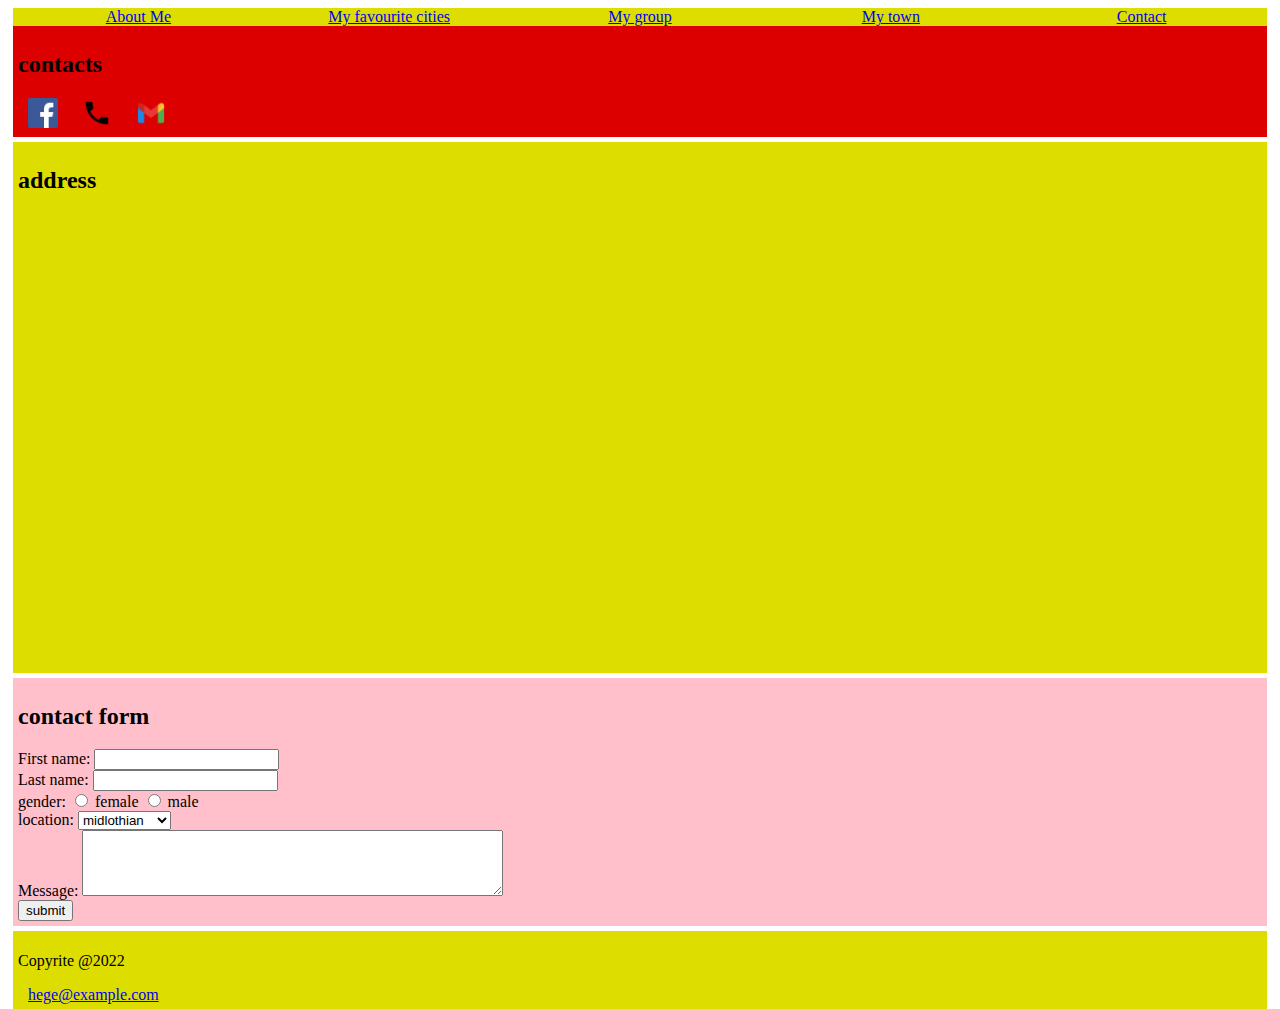
==== contact.html @ a5bd4b04 "css" ====
<!DOCTYPE html> 
<html> 
	<head> 
		<title>contact</title>
    <link href="style.css" rel="stylesheet" type="text/css" />
    <style>
      
    </style>
	</head> 
	<body> 
    <nav>
      <ul>
    <li><a href="index.html">About Me</a></li>
    <li><a href="task 2.html">My favourite cities</a></li>
    <li><a href="mygroup.html">My group</a></li>
    <li><a href="mytown.html">My town</a></li>
    <li><a href="contact.html">Contact</a></li>
    </ul>  </nav><main>
  <div class="red">
    <h2>contacts</h2>
  <a href="https://www.facebook.com/"><img src="facebook.png"></a>
  <a href="tel:01319556867"><img src="phone.png"></a>
  <a href="mailto:mail@gmail.com"><img src="gmail.png"></a>
  </div><div class="yellow">
    <h2>address</h2>
    <iframe src="https://www.google.com/maps/embed?pb=!1m18!1m12!1m3!1d2240.0429958058926!2d-3.2278101!3d55.8445685!2m3!1f0!2f0!3f0!3m2!1i1024!2i768!4f13.1!3m3!1m2!1s0x4887c1ab940f9035%3A0x5bc13b8b1f547e6d!2s6%20Lyell%20Crescent%2C%20Penicuik%20EH26%200SJ!5e0!3m2!1sen!2suk!4v1695130651987!5m2!1sen!2suk" width="600" height="450" style="border:0;" allowfullscreen="" loading="lazy" referrerpolicy="no-referrer-when-downgrade"></iframe>
  </div><div class="pink">
    <h2>contact form</h2>
    <label for="fname">First name:</label>
    <input type="text" name="fname" id="fname"><br>
    <label for="lname">Last name:</label>
    <input type="text" name="lname" id="lname"><br>
    <label for="gender">gender:</label>
    <input type="radio" name="gender" id="female" value="female">
    <label for="female">female</label>
    <input type="radio" name="gender" id="male" value="male">
    <label for="male">male</label><br>
    <label for="location">location:</label>
    <select id="location" name="location">
    <option value="midlothian">midlothian</option>
    <option value="west lothian">west lothian</option>
    <option value="east lothian">east lothian</option>
    <option value="edinburgh">edinburgh</option></select><br>
    <label for="message">Message:</label>
    <textarea id="message" name="message" rows="4" cols="50"></textarea><br>
    <input type="submit" value="submit">
  </div></main><footer><p>Copyrite @2022</p>
    <a href="mailto:hege@example.com">hege@example.com</a></footer>
  </body>
</html>
---- style.css ----
html {height: 100%;width: 100%;}
a{margin: 10px;}
a img{width: 30px;}
img{width: 400px;}
div{padding: 5px;margin: 5px;}
.red{background-color: #dd0000;}
.yellow{background-color:#dddd00;}
.pink{background-color: pink;}
nav{width:100%;}
nav ul li{list-style-type: none;float: left;width: 20%;text-align: center;}
nav ul{padding: 0px;margin: 5px;}
nav ul li a{display: block;background-color: #dddd00;margin: 0px;}
nav ul li a:hover{background-color: #dd0000;}
nav, main{clear: both;}
footer{margin: 5px;padding: 5px;background-color: #dddd00;}
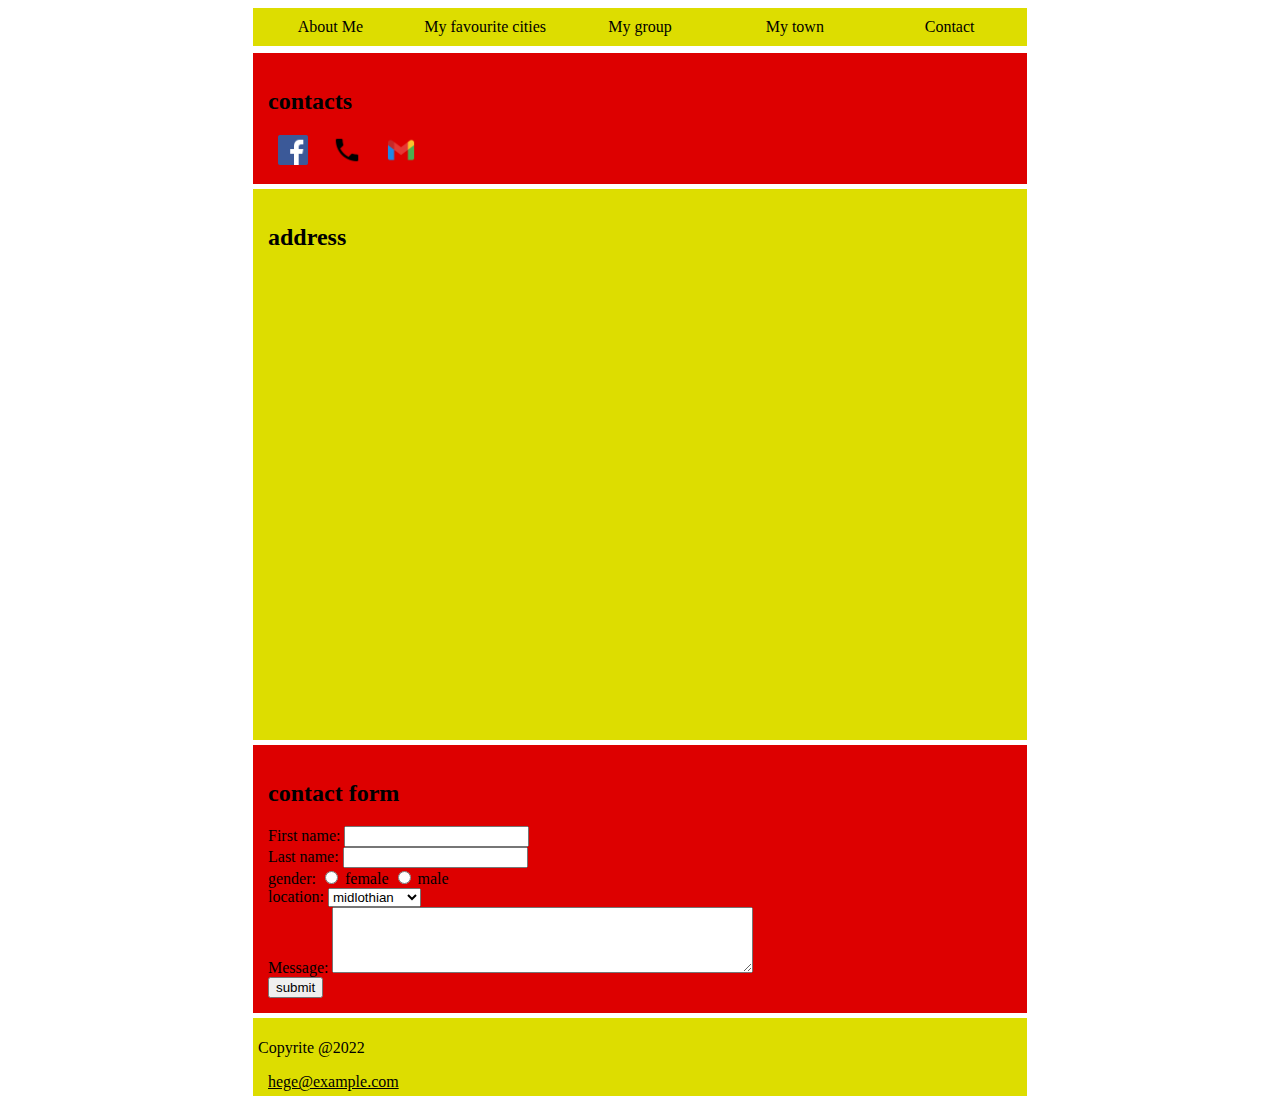
==== commit f3fe2138: "small changes" ====
--- a/contact.html
+++ b/contact.html
@@ -24,7 +24,7 @@
   </div><div class="yellow">
     <h2>address</h2>
     <iframe src="https://www.google.com/maps/embed?pb=!1m18!1m12!1m3!1d2240.0429958058926!2d-3.2278101!3d55.8445685!2m3!1f0!2f0!3f0!3m2!1i1024!2i768!4f13.1!3m3!1m2!1s0x4887c1ab940f9035%3A0x5bc13b8b1f547e6d!2s6%20Lyell%20Crescent%2C%20Penicuik%20EH26%200SJ!5e0!3m2!1sen!2suk!4v1695130651987!5m2!1sen!2suk" width="600" height="450" style="border:0;" allowfullscreen="" loading="lazy" referrerpolicy="no-referrer-when-downgrade"></iframe>
-  </div><div class="pink">
+  </div><div class="red">
     <h2>contact form</h2>
     <label for="fname">First name:</label>
     <input type="text" name="fname" id="fname"><br>
--- a/style.css
+++ b/style.css
@@ -1,15 +1,17 @@
-html {height: 100%;width: 100%;}
-a{margin: 10px;}
+html {height: 100%;width: 800px;margin: auto;}
+a{margin: 10px;color: black;}
 a img{width: 30px;}
 img{width: 400px;}
 div{padding: 5px;margin: 5px;}
-.red{background-color: #dd0000;}
-.yellow{background-color:#dddd00;}
-.pink{background-color: pink;}
-nav{width:100%;}
+.red{background-color: #dd0000;padding: 15px;}
+.yellow{background-color:#dddd00;padding: 15px;}
+
+nav{width:100%;height: 40px;}
+nav ul{padding: 0px;margin: 5px;}
 nav ul li{list-style-type: none;float: left;width: 20%;text-align: center;}
-nav ul{padding: 0px;margin: 5px;}
-nav ul li a{display: block;background-color: #dddd00;margin: 0px;}
+nav ul li a{display: block;background-color: #dddd00;margin: 0px;text-decoration: none;padding:10px;}
 nav ul li a:hover{background-color: #dd0000;}
+
 nav, main{clear: both;}
+
 footer{margin: 5px;padding: 5px;background-color: #dddd00;}